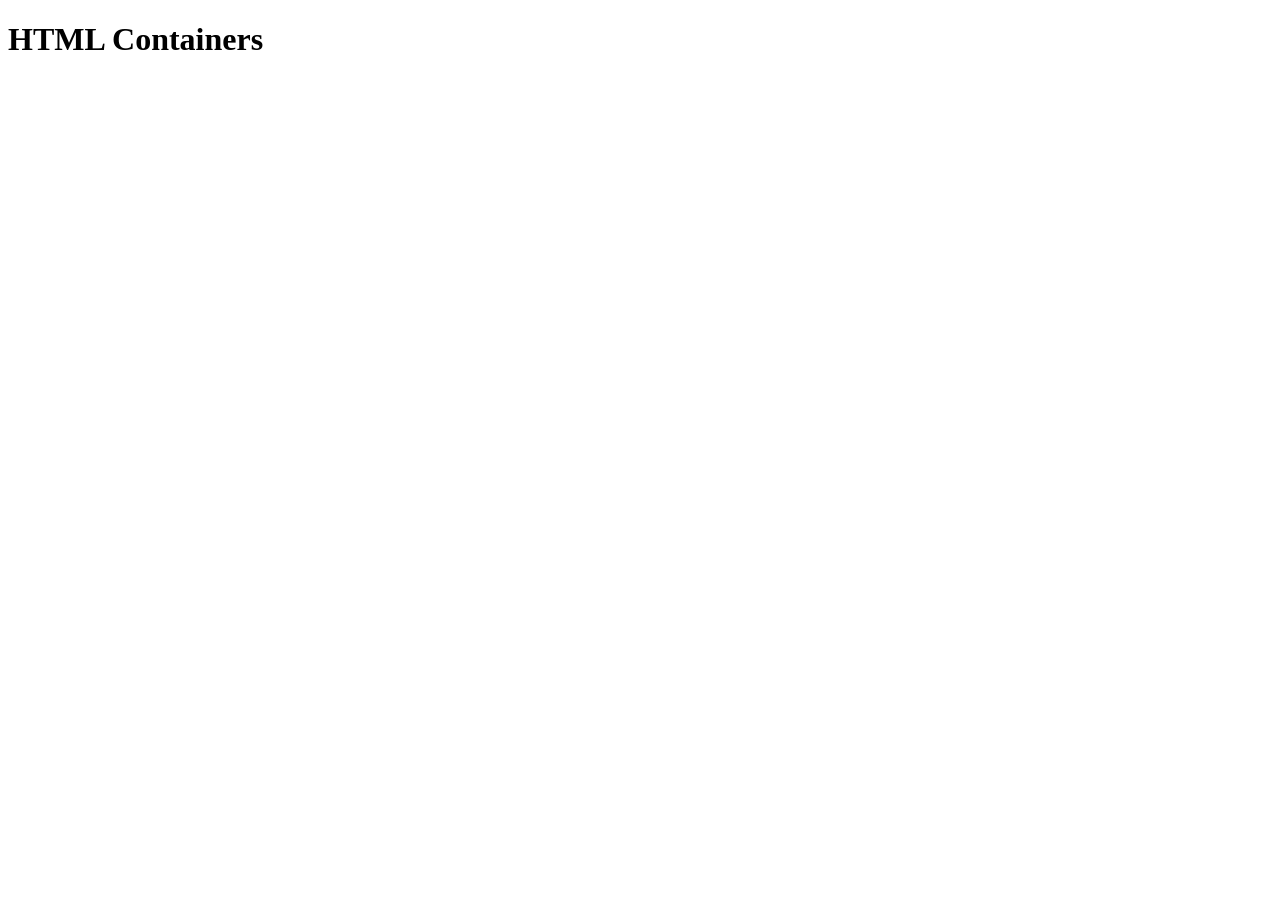
==== containers.html @ 3c5cdd2b "Update." ====
<!DOCTYPE html>
<html lang="en">
    <head>
        <meta charset="UTF-8">
        <meta name="viewport" content="width=device-width, initial-scale=1.0">
        <title>HTML Containers</title>
    </head>
    <body>
        <h1>HTML Containers</h1>
    </body>
</html>
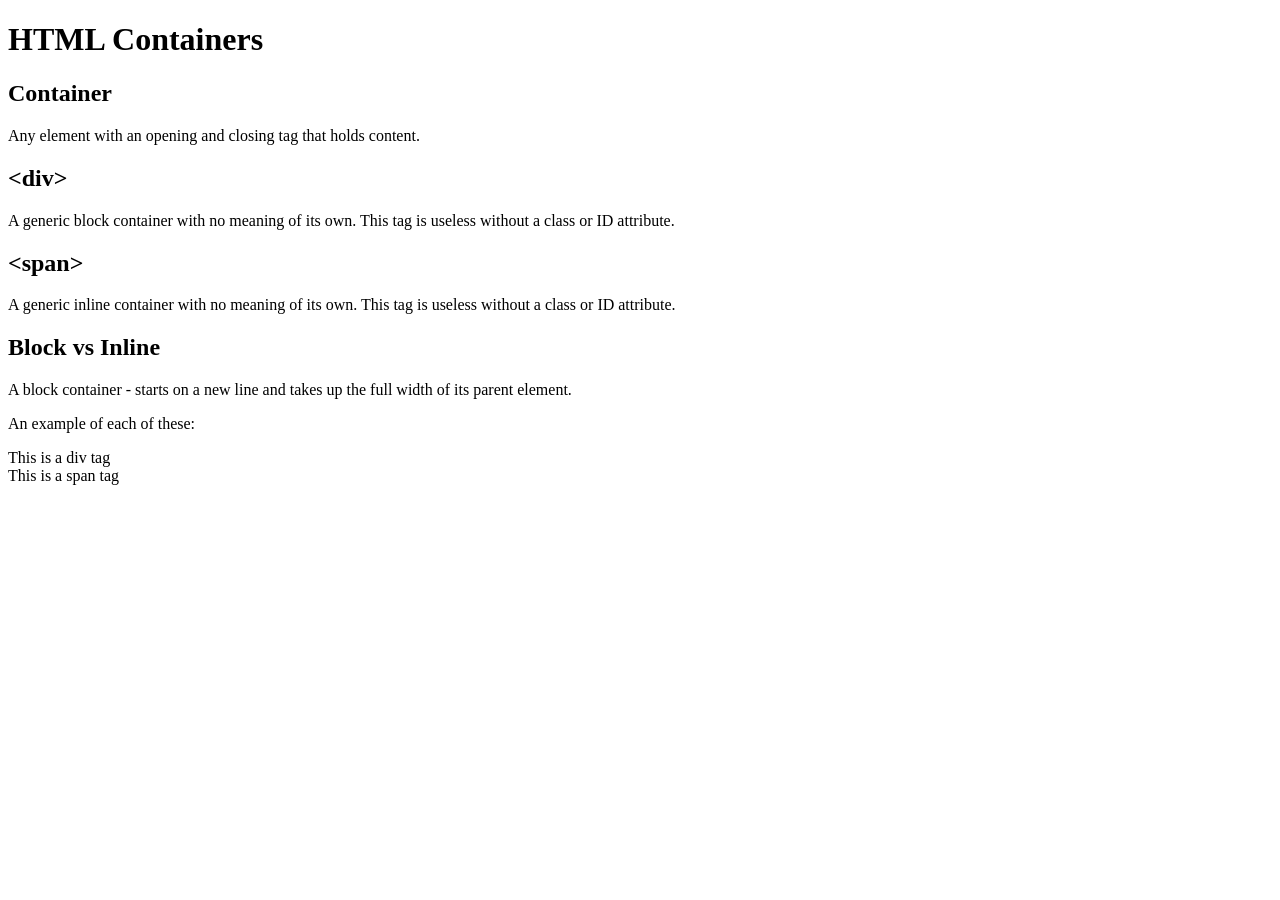
==== commit ce5943da: "Monday's Work" ====
--- a/containers.html
+++ b/containers.html
@@ -7,5 +7,16 @@
     </head>
     <body>
         <h1>HTML Containers</h1>
+        <div class="definitions">
+            <h2>Container</h2>
+            <p>Any element with an opening and closing tag that holds content.</p>
+            <h2>&lt;div&gt;</h2>
+            <p>A generic block container with no meaning of its own. This tag is useless without a class or ID attribute.</p>
+            <h2>&lt;span&gt;</h2>
+            <p>A generic inline container with no meaning of its own. This tag is useless without a class or ID attribute.</p>
+            <h2>Block vs Inline</h2>
+            <p>A block container - starts on a new line and takes up the full width of its parent element.</p>
+            <p>An example of each of these: <div>This is a div tag</div> <span>This is a span tag</span></p>
+        </div>
     </body>
 </html>
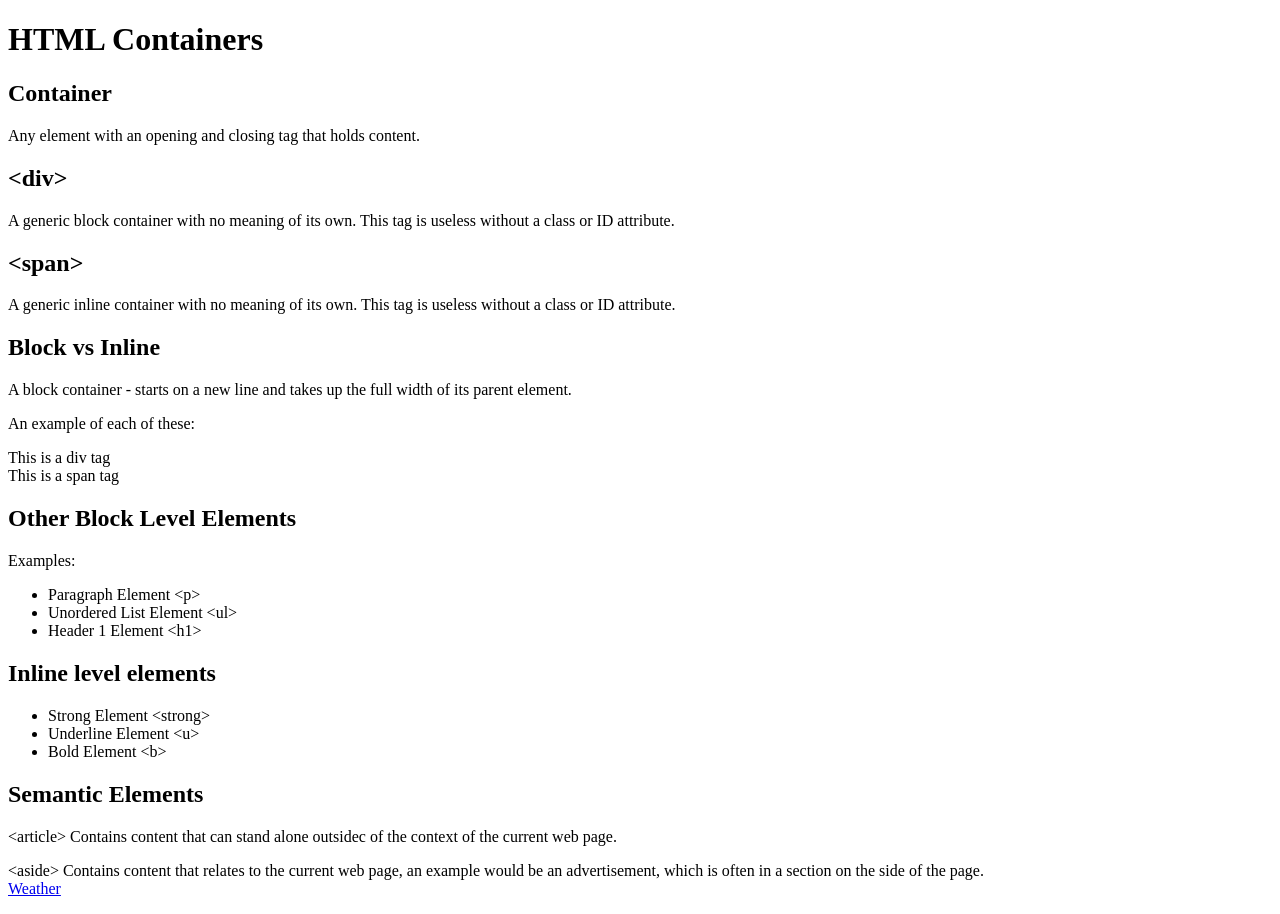
==== commit 0ba4c48e: "Wednesday Work" ====
--- a/containers.html
+++ b/containers.html
@@ -17,6 +17,27 @@
             <h2>Block vs Inline</h2>
             <p>A block container - starts on a new line and takes up the full width of its parent element.</p>
             <p>An example of each of these: <div>This is a div tag</div> <span>This is a span tag</span></p>
+            <h2>Other Block Level Elements</h2>
+            <p>Examples: <br>
+                <ul>
+                    <li>Paragraph Element &lt;p&gt;</li>
+                    <li>Unordered List Element &lt;ul&gt;</li>
+                    <li>Header 1 Element &lt;h1&gt;</li>
+                </ul>
+            </p>
+
+            <h2>Inline level elements</h2>
+            <ul>
+                <li>Strong Element &lt;strong&gt;</li>
+                <li>Underline Element &lt;u&gt;</li>
+                <li>Bold Element &lt;b&gt;</li>
+            </ul>
+
+            <h2>Semantic Elements</h2>
+            <p>&lt;article&gt; Contains content that can stand alone outsidec of the context of the current web page.
+            </p>
+            <p>&lt;aside&gt; Contains content that relates to the current web page, an example would be an advertisement, which is often in a section on the side of the page.<br><a href="https://www.weather.com" target="_blank">Weather</a></p>
+            </p>
         </div>
     </body>
 </html>
